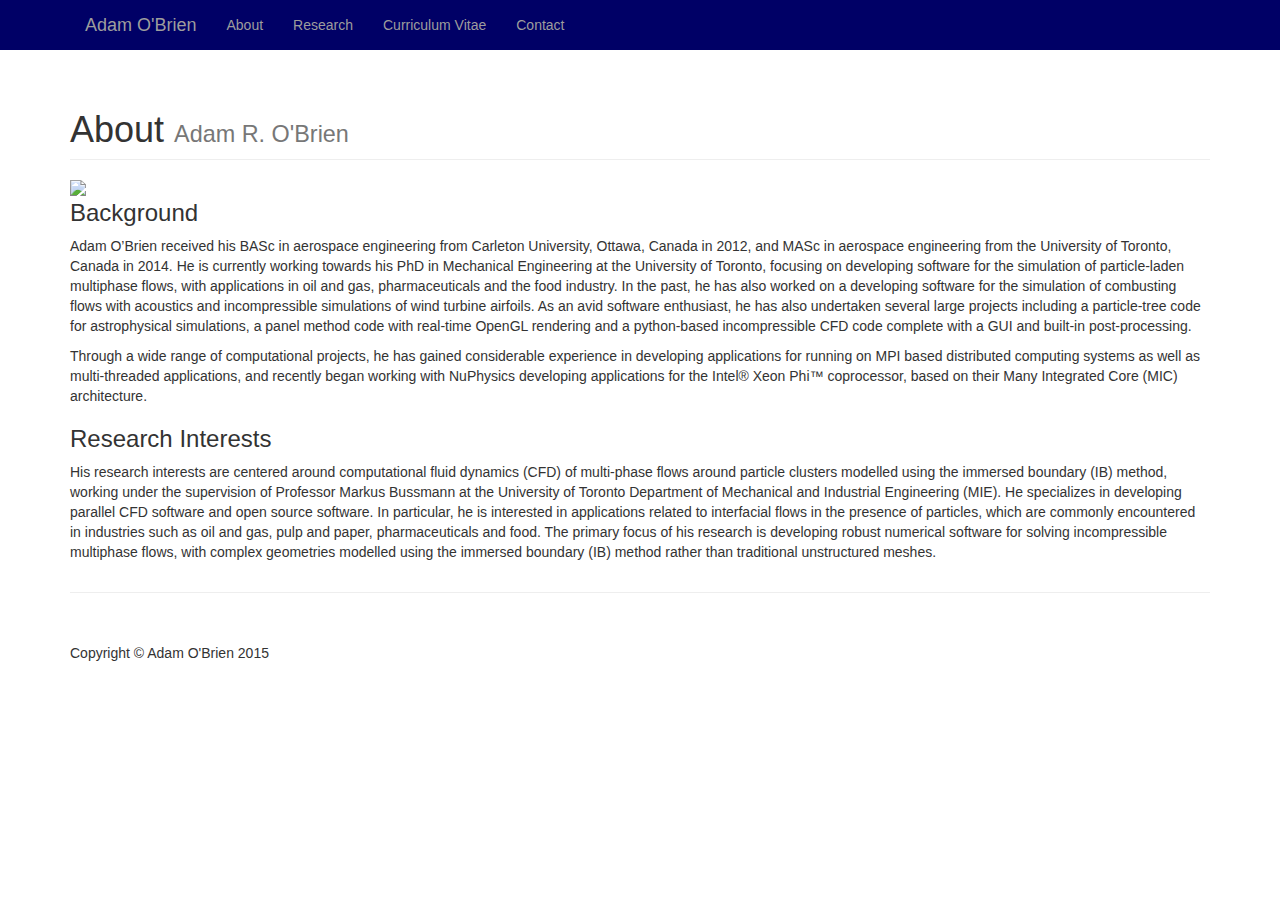
==== about.html @ 8004d94f "Initial commit." ====
<!DOCTYPE html>
<html lang="en">

<head>

    <meta charset="utf-8">
    <meta http-equiv="X-UA-Compatible" content="IE=edge">
    <meta name="viewport" content="width=device-width, initial-scale=1">
    <meta name="description" content="">
    <meta name="author" content="">

    <title>About - Adam O'Brien</title>

    <!-- Bootstrap Core CSS -->
    <link href="css/bootstrap.min.css" rel="stylesheet">

    <!-- Custom CSS -->
    <link href="css/custom.css" rel="stylesheet">

    <!-- HTML5 Shim and Respond.js IE8 support of HTML5 elements and media queries -->
    <!-- WARNING: Respond.js doesn't work if you view the page via file:// -->
    <!--[if lt IE 9]>
    <script src="https://oss.maxcdn.com/libs/html5shiv/3.7.0/html5shiv.js"></script>
    <script src="https://oss.maxcdn.com/libs/respond.js/1.4.2/respond.min.js"></script>
    <![endif]-->

</head>

<body>

<!-- Navigation -->
<nav class="navbar-inverse navbar-fixed-top" role="navigation">
    <div class="container">
        <!-- Brand and toggle get grouped for better mobile display -->
        <div class="navbar-header">
            <button type="button" class="navbar-toggle" data-toggle="collapse"
                    data-target="#bs-example-navbar-collapse-1">
                <span class="sr-only">Toggle navigation</span>
                <span class="icon-bar"></span>
                <span class="icon-bar"></span>
                <span class="icon-bar"></span>
            </button>
            <a class="navbar-brand" href="index.html">Adam O'Brien</a>
        </div>
        <!-- Collect the nav links, forms, and other content for toggling -->
        <div class="collapse navbar-collapse" id="bs-example-navbar-collapse-1">
            <ul class="nav navbar-nav">
                <li>
                    <a href="#">About</a>
                </li>
                <li>
                    <a href="research.html">Research</a>
                </li>
                <li>
                    <a href="#">Curriculum Vitae</a>
                </li>
                <li>
                    <a href="#">Contact</a>
                </li>
            </ul>
        </div>
        <!-- /.navbar-collapse -->
    </div>
    <!-- /.container -->
</nav>

<!-- Page Content -->
<div class="container">

    <!-- Page Heading -->
    <div class="row">
        <div class="col-lg-12">
            <h1 class="page-header">About
                <small>Adam R. O'Brien</small>
            </h1>
        </div>
    </div>
    <!-- /.row -->

    <!-- LATTE -->
    <div class="row">
        <div class="col-md-12">
            <img class="img-responsive pull-left gap-right"
                 src="http://individual.utoronto.ca/adamobrien/photo.jpg">

            <h3>Background</h3>

            <p>
                Adam O’Brien received his BASc in aerospace engineering from Carleton University, Ottawa, Canada in
                2012, and MASc in aerospace engineering from the
                University of Toronto, Canada in 2014.
                He is currently working towards his PhD in Mechanical Engineering at the
                University of Toronto, focusing on developing software for the simulation of
                particle-laden multiphase flows, with applications in oil and gas, pharmaceuticals and the food industry. In the past, he has also worked on a developing
                software for the simulation of combusting flows with acoustics and incompressible simulations of wind
                turbine airfoils. As an avid software enthusiast, he
                has also undertaken several large projects including a particle-tree code for astrophysical simulations,
                a panel method code with real-time OpenGL rendering
                and a python-based incompressible CFD code complete with a GUI and built-in
                post-processing.
            </p>

            <p>
                Through a wide range of computational projects, he has gained considerable
                experience in developing applications for running on MPI based distributed
                computing systems as well as multi-threaded applications, and recently began
                working with NuPhysics developing applications for the Intel&reg; Xeon Phi&trade; coprocessor, based on
                their Many Integrated Core (MIC) architecture.
            </p>

            <h3>Research Interests</h3>

            <p>
                His research interests are centered around computational fluid dynamics (CFD) of multi-phase flows
                around
                particle clusters modelled using the immersed boundary (IB) method, working under the supervision of
                Professor Markus Bussmann at the University of Toronto Department of Mechanical and Industrial
                Engineering (MIE). He specializes in developing parallel CFD software and open source software. In
                particular, he is interested in applications related to interfacial flows in the presence of particles,
                which are commonly encountered in industries such as oil and gas, pulp and paper, pharmaceuticals and
                food. The primary focus of his research is developing robust numerical software for solving
                incompressible multiphase flows, with complex geometries modelled using the immersed boundary (IB)
                method rather than traditional unstructured meshes.
            </p>
        </div>
    </div>
    <!-- /.row -->

    <hr>

    <!-- Footer -->
    <footer>
        <div class="row">
            <div class="col-lg-12">
                <p>Copyright &copy; Adam O'Brien 2015</p>
            </div>
        </div>
        <!-- /.row -->
    </footer>

</div>
<!-- /.container -->

<!-- jQuery -->
<script src="js/jquery.js"></script>

<!-- Bootstrap Core JavaScript -->
<script src="js/bootstrap.min.js"></script>

</body>

</html>
---- css/custom.css ----
/*!
 * Start Bootstrap - 1 Col Portfolio HTML Template (http://startbootstrap.com)
 * Code licensed under the Apache License v2.0.
 * For details, see http://www.apache.org/licenses/LICENSE-2.0.
 */

.navbar-inverse {
    background: #000066;
}

body {
    padding-top: 70px; /* Required padding for .navbar-fixed-top. Remove if using .navbar-static-top. Change if height of navigation changes. */
}

footer {
    margin: 50px 0;
}

.gap-right {
    margin-right: 10px;
}

.gap-top {
    margin-top: 10px;
}

.gap-bottom {
    margin-bottom: 10px;
}
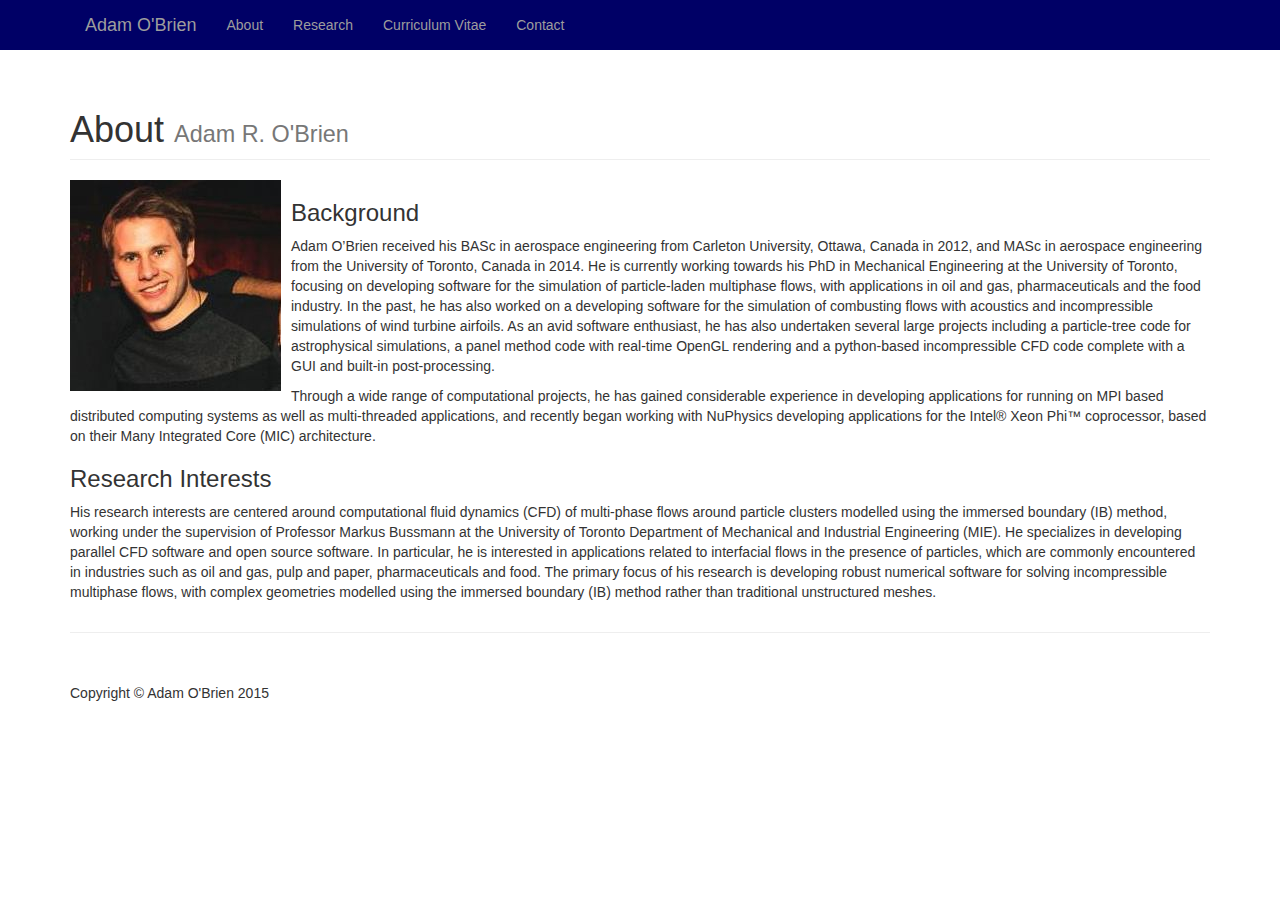
==== commit deb645e9: "Added the curriculum vitae and embedded it." ====
--- a/about.html
+++ b/about.html
@@ -52,7 +52,7 @@
                     <a href="research.html">Research</a>
                 </li>
                 <li>
-                    <a href="#">Curriculum Vitae</a>
+                    <a href="curriculumvitae.html">Curriculum Vitae</a>
                 </li>
                 <li>
                     <a href="#">Contact</a>
@@ -80,8 +80,7 @@
     <!-- LATTE -->
     <div class="row">
         <div class="col-md-12">
-            <img class="img-responsive pull-left gap-right"
-                 src="http://individual.utoronto.ca/adamobrien/photo.jpg">
+            <img class="img-responsive pull-left gap-right" src="photo.jpg">
 
             <h3>Background</h3>
 
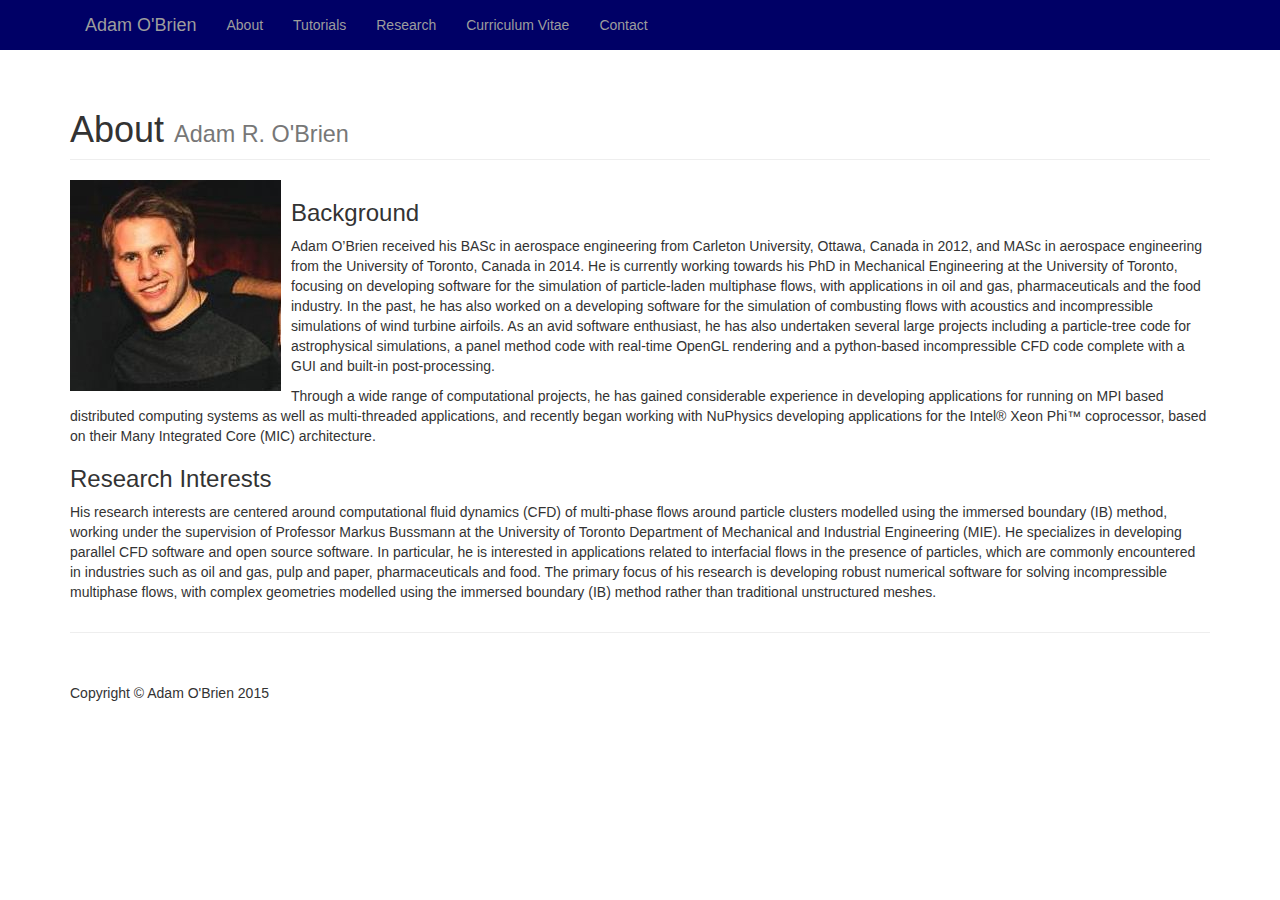
==== commit 579df5f4: "Began working on the tutorials." ====
--- a/about.html
+++ b/about.html
@@ -49,13 +49,16 @@
                     <a href="#">About</a>
                 </li>
                 <li>
+                    <a href="tutorials.html">Tutorials</a>
+                </li>
+                <li>
                     <a href="research.html">Research</a>
                 </li>
                 <li>
                     <a href="curriculumvitae.html">Curriculum Vitae</a>
                 </li>
                 <li>
-                    <a href="#">Contact</a>
+                    <a href="contact.html">Contact</a>
                 </li>
             </ul>
         </div>
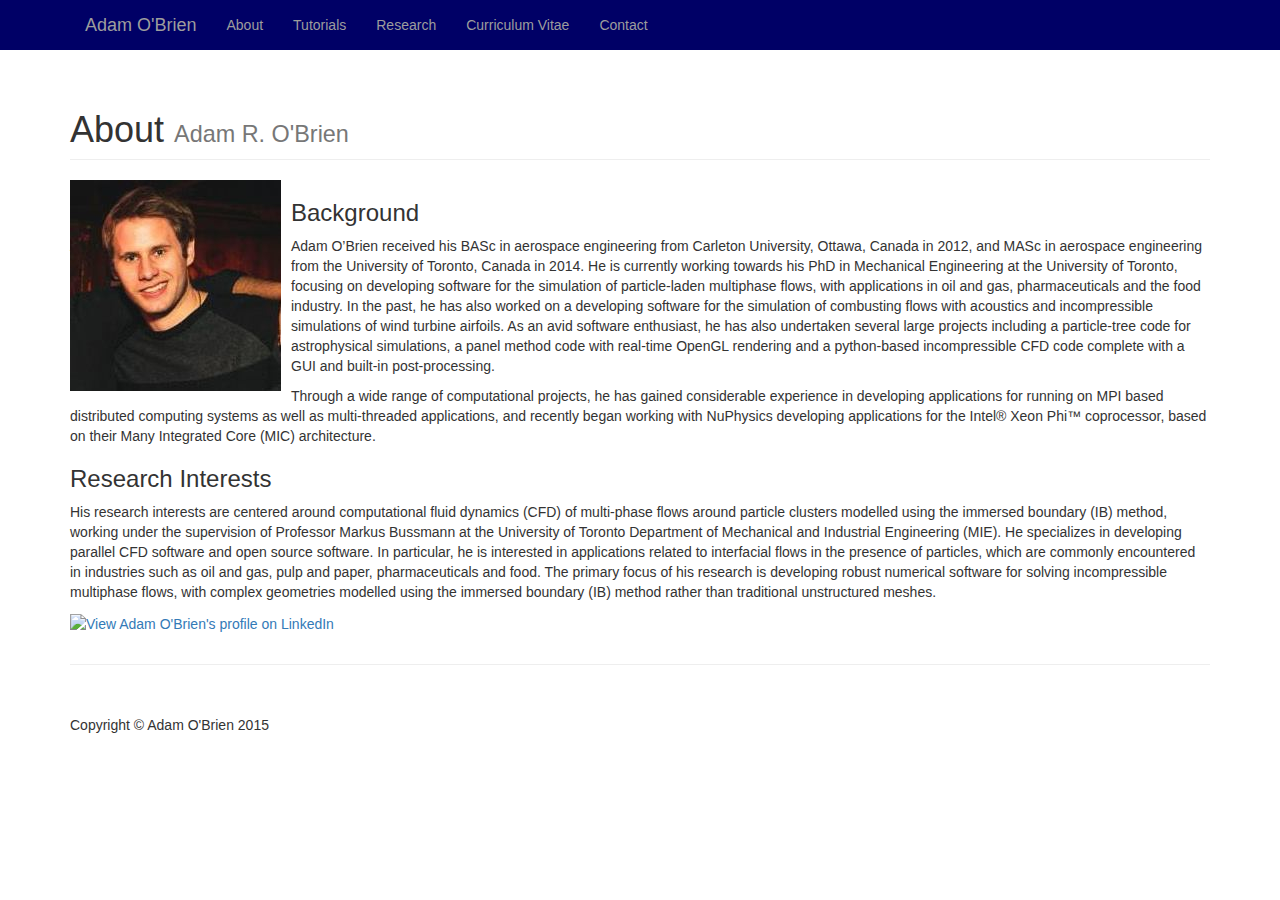
==== commit 466d5746: "Added a social media link as well as some videos for Phase." ====
--- a/about.html
+++ b/about.html
@@ -128,6 +128,18 @@
     </div>
     <!-- /.row -->
 
+    <!-- Social media -->
+    <div class="row">
+        <div class="col-lg-12">
+            <p>
+                <a href="https://ca.linkedin.com/pub/adam-o-brien/51/640/a83">
+                    <img src="https://static.licdn.com/scds/common/u/img/webpromo/btn_profile_bluetxt_80x15.png"
+                         width="80" height="15" border="0" alt="View Adam O'Brien's profile on LinkedIn">
+                </a>
+            </p>
+        </div>
+    </div>
+
     <hr>
 
     <!-- Footer -->
